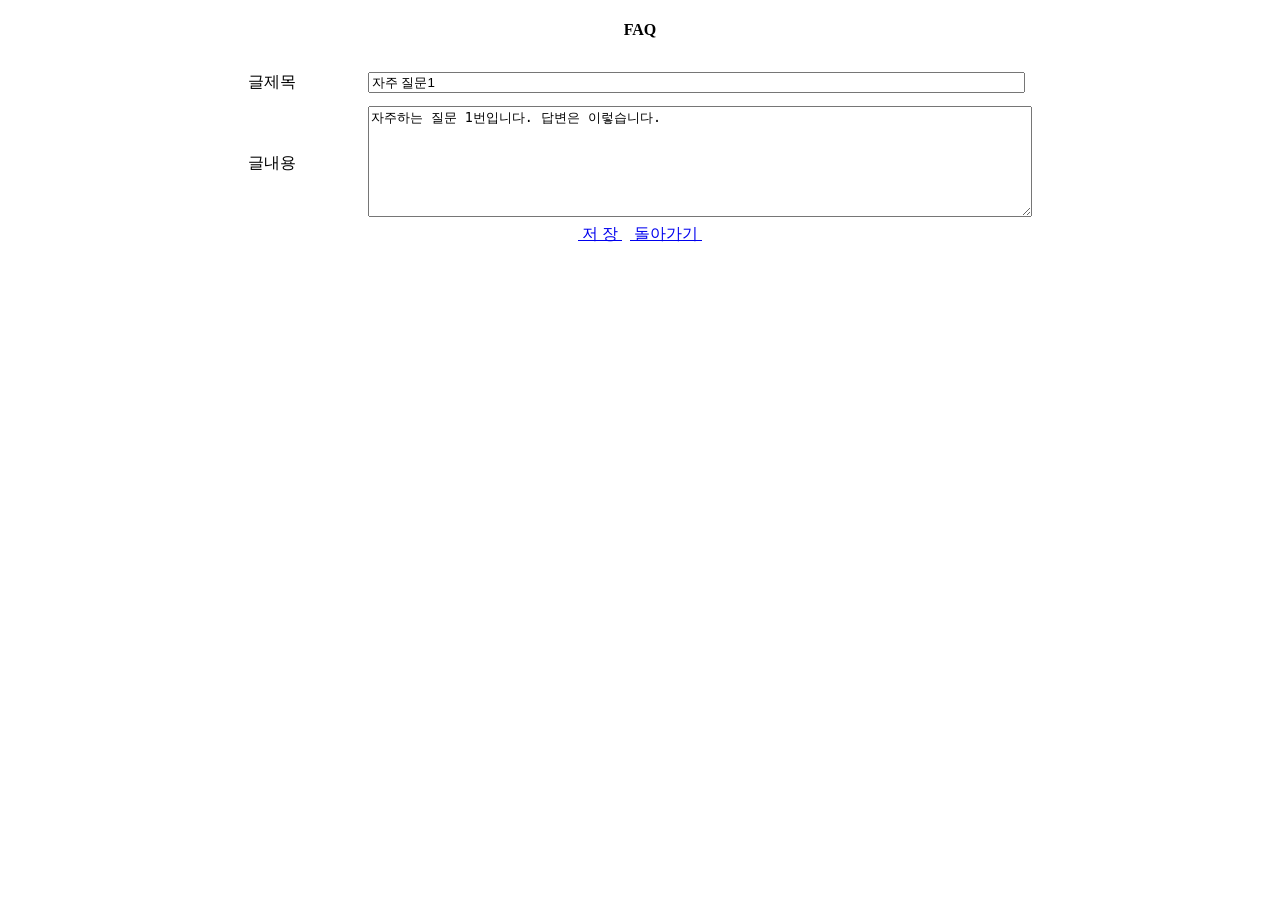
==== admin/faq_edit.html @ 56393f93 "admin" ====
<!---------------------------------------------------------------------------------------------
	제목 : 내 손으로 만드는 PHP 쇼핑몰 (실습용 디자인 HTML)

	소속 : 인덕대학교 컴퓨터소프트웨어학과
	이름 : 교수 윤형태 (2024.02)
---------------------------------------------------------------------------------------------->
<!doctype html>
<html lang="kr">
<head>
	<meta charset="utf-8">
	<meta name="viewport" content="width=device-width, initial-scale=1">
	<title>INDUK Mall</title>
	<link  href="../css/bootstrap.min.css" rel="stylesheet">
	<link  href="../css/my.css" rel="stylesheet">
	<script src="..js/jquery-3.7.1.min.js"></script>
	<script src="../js/bootstrap.bundle.min.js"></script>
	<script src="../js/my.js"></script>
</head>
<body>

<div class="container">
<!-------------------------------------------------------------------------------------------->	
<script> document.write(admin_menu());</script>
<!-------------------------------------------------------------------------------------------->	

<form name="form1" method="post" action="faq_update.html">

<input type="hidden" name="id" value="1">

<div class="row mx-1 justify-content-center">
	<div class="col-sm-10" align="center">

	<h4 class="m-0 mb-3">FAQ</h4>

		<table class="table table-sm table-bordered myfs12">
			<tr height="40">
				<td width="15%" class="bg-light">글제목</td>
				<td align="left" class="ps-2">
					<input type="text" name="title" size="80" value="자주 질문1" class="form-control form-control-sm myfs12">
				</td>
			</tr>
			<tr>
				<td width="15%" class="bg-light">글내용</td>
				<td align="left" class="ps-2">
						<textarea name="contents" rows="7" cols="80" class="form-control form-control-sm my-1 myfs12">자주하는 질문 1번입니다. 답변은 이렇습니다.</textarea>
				</td>
			</tr>
		</table>

		<a href="javascript:form1.submit();"  class="btn btn-sm btn-dark text-white my-2">&nbsp;저 장&nbsp;</a>&nbsp;
		<a href="javascript:history.back();"  class="btn btn-sm btn-outline-dark my-2">&nbsp;돌아가기&nbsp;</a>

	</div>
</div>
<br>
<!-------------------------------------------------------------------------------------------->	
</div>

</body>
</html>
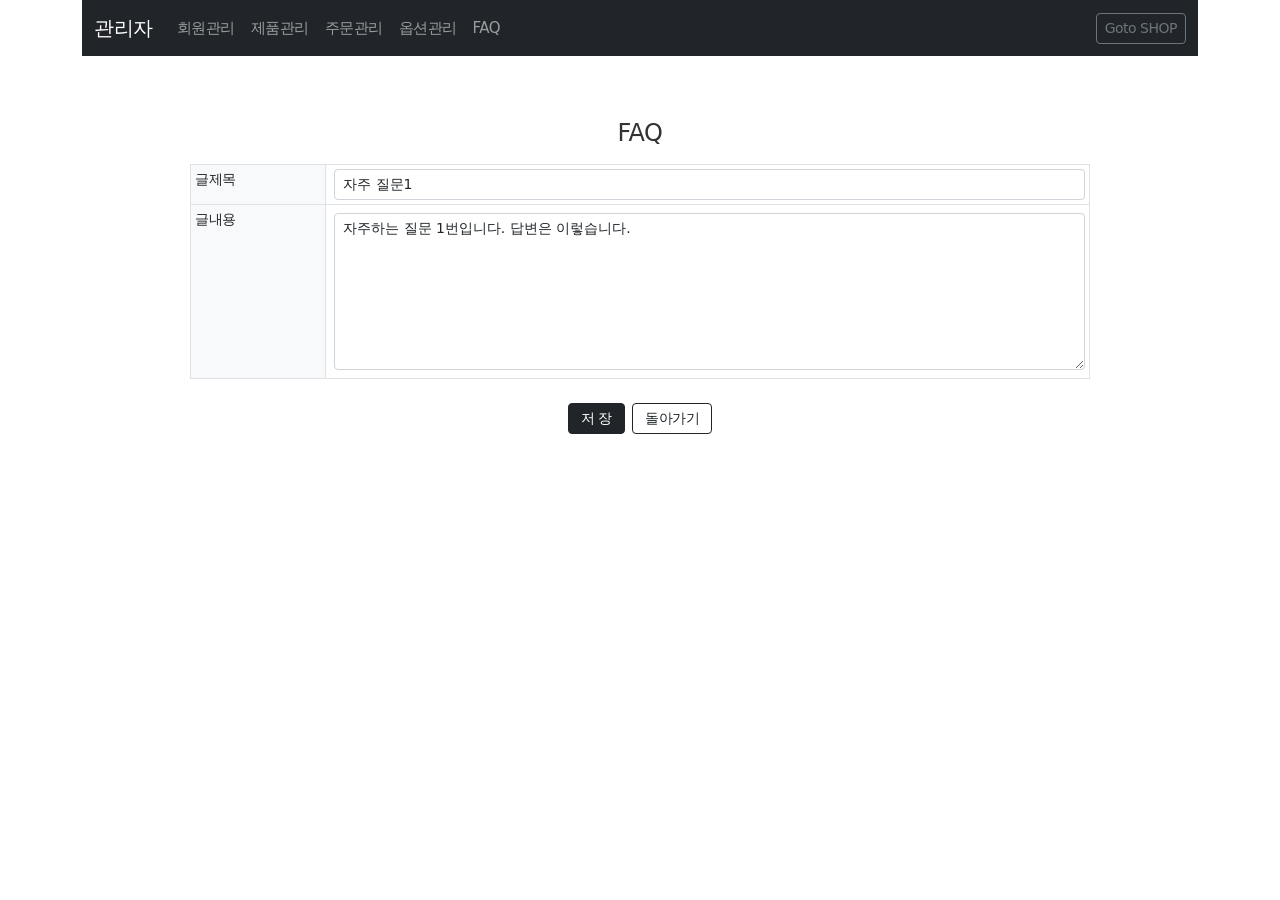
==== commit 1f7580b3: "Remove unnecessary comments and clean HTML structure" ====
--- a/admin/faq_edit.html
+++ b/admin/faq_edit.html
@@ -1,9 +1,3 @@
-<!---------------------------------------------------------------------------------------------
-	제목 : 내 손으로 만드는 PHP 쇼핑몰 (실습용 디자인 HTML)
-
-	소속 : 인덕대학교 컴퓨터소프트웨어학과
-	이름 : 교수 윤형태 (2024.02)
----------------------------------------------------------------------------------------------->
 <!doctype html>
 <html lang="kr">
 <head>
@@ -58,3 +52,4 @@
 
 </body>
 </html>
+
--- a/css/my.css
+++ b/css/my.css
@@ -0,0 +1,206 @@
+/* ---------------------------------------------------- */
+/* --- 2024.06.18 추가된 추천 스타일 (New Styles) --- */
+/* ---------------------------------------------------- */
+
+/* 기본 폰트 크기 및 색상 재설정으로 가독성 향상 */
+body {
+    font-size: 14px; /* 기본 폰트 크기를 약간 키워 가독성을 높입니다. */
+    color: #333; /* 기본 글자색을 좀 더 진하게 조정합니다. */
+    letter-spacing: -0.5px;
+}
+
+/* 링크 스타일 */
+a {
+    color: #333;
+    text-decoration: none;
+    transition: color 0.2s ease-in-out; /* 부드러운 색상 전환 효과 */
+}
+a:hover {
+    color: #007bff; /* 호버 시 색상을 프라이머리 색상으로 변경 */
+}
+
+/* 상단 사용자 메뉴 스타일 */
+header .nav-link {
+    transition: background-color 0.2s ease-in-out;
+}
+header .nav-link:hover {
+    color: #007bff;
+    background-color: #f8f9fa; /* 호버 시 배경색을 살짝 추가 */
+    border-radius: 4px;
+}
+
+/* 메인 네비게이션 바 스타일 */
+#mainNavbar .navbar-nav .nav-link {
+    font-size: 1.1rem; /* 16px */
+    font-weight: 500;
+    padding: 0.5rem 1rem;
+    margin: 0 0.25rem;
+}
+
+/* 기존 zoom_a 효과와 통합 */
+.zoom_a .nav-link {
+    transition: color 0.3s, transform 0.3s;
+}
+.zoom_a:hover .nav-link {
+    color: #f49300;
+    transform: translateY(-2px); /* 살짝 위로 이동하는 효과 */
+}
+
+/* 검색창 버튼 스타일 */
+form[name="form_search"] .btn {
+    /* 아이콘만 있는 버튼이므로 크기를 텍스트 입력창과 맞춥니다. */
+    display: flex;
+    align-items: center;
+    justify-content: center;
+}
+
+/* 슬라이드 이미지 하단에 여백 추가 */
+#carouselExampleIndicators {
+    margin-bottom: 2rem;
+}
+/* ---------------------------------------------------- */
+/* --- 상품 카드 (Product Card) 추천 스타일 --- */
+/* ---------------------------------------------------- */
+
+.product-card {
+    transition: transform 0.3s ease, box-shadow 0.3s ease;
+}
+
+/* 카드에 마우스를 올리면 살짝 위로 올라가며 그림자가 커지는 효과 */
+.product-card:hover {
+    transform: translateY(-8px);
+    box-shadow: 0 0.5rem 1.5rem rgba(0, 0, 0, 0.1) !important;
+}
+
+/* 상품 카드 이미지 비율 유지 및 줌 효과 */
+.product-card .card-img-top {
+    aspect-ratio: 1 / 1; /* 이미지를 1:1 정사각형 비율로 유지 */
+    object-fit: cover;   /* 이미지가 잘리지 않고 채워지도록 설정 */
+    transition: transform 0.3s ease;
+}
+.product-card:hover .card-img-top {
+    transform: scale(1.05); /* 마우스 호버 시 이미지 살짝 확대 */
+}
+
+/* 상품명 스타일 */
+.product-card .card-title {
+    font-size: 1rem; /* 16px */
+    font-weight: 500;
+    /* 두 줄 이상 넘어갈 경우 말줄임표(...) 처리 */
+    display: -webkit-box;
+    line-clamp: 2;
+    -webkit-box-orient: vertical;
+    overflow: hidden;
+    height: 2.5em; /* 2줄 높이 */
+}
+
+/* stretched-link가 카드 전체를 덮도록 설정 */
+.product-card .stretched-link::after {
+    position: absolute;
+    top: 0;
+    right: 0;
+    bottom: 0;
+    left: 0;
+    z-index: 1;
+    content: "";
+}
+/* ---------------------------------------------------- */
+/* --- 푸터 (Footer) 추천 스타일 --- */
+/* ---------------------------------------------------- */
+
+.footer {
+    line-height: 1.8; /* 줄 간격을 넓혀 가독성을 높입니다. */
+}
+
+/* 푸터 내 링크 기본 스타일 */
+.footer .footer-link {
+    color: #adb5bd; /* 기본 링크 색상을 밝은 회색으로 설정 */
+    text-decoration: none;
+    transition: all 0.2s ease-in-out;
+}
+
+/* 푸터 내 링크 호버 스타일 */
+.footer .footer-link:hover {
+    color: #ffffff; /* 마우스를 올리면 흰색으로 변경 */
+    padding-left: 5px; /* 왼쪽 여백을 주어 들여쓰기 효과 */
+}
+
+/* 파트너사 로고 이미지 스타일 */
+.footer img[alt="공정거래위원회"],
+.footer img[alt="서울보증보험"] {
+    opacity: 0.7;
+    transition: opacity 0.2s ease-in-out;
+}
+.footer img[alt="공정거래위원회"]:hover,
+.footer img[alt="서울보증보험"]:hover {
+    opacity: 1; /* 마우스를 올리면 선명하게 변경 */
+}
+/* --- 주문 진행(Progress) 바 스타일 --- */
+.progress-container {
+    display: flex;
+    align-items: center;
+    justify-content: space-between;
+}
+.progress-step {
+    display: flex;
+    flex-direction: column;
+    align-items: center;
+    text-align: center;
+    color: #adb5bd; /* 비활성 색상 */
+    width: 80px;
+}
+.progress-step-icon {
+    width: 40px;
+    height: 40px;
+    border-radius: 50%;
+    border: 2px solid #adb5bd;
+    display: flex;
+    align-items: center;
+    justify-content: center;
+    font-size: 1.2rem;
+    transition: all 0.3s ease;
+}
+.progress-step-text {
+    font-size: 0.85rem;
+    margin-top: 0.5rem;
+}
+.progress-line {
+    flex-grow: 1;
+    height: 2px;
+    background-color: #dee2e6;
+}
+
+/* 활성화된 단계 스타일 */
+.progress-step.active {
+    color: #0d6efd; /* 부트스트랩 Primary 색상 */
+    font-weight: bold;
+}
+.progress-step.active .progress-step-icon {
+    background-color: #0d6efd;
+    border-color: #0d6efd;
+    color: #fff;
+    transform: scale(1.1);
+}
+
+/* 완료된 단계 스타일 */
+.progress-step.done {
+    color: #198754; /* 부트스트랩 Success 색상 */
+}
+.progress-step.done .progress-step-icon {
+    background-color: #198754;
+    border-color: #198754;
+    color: #fff;
+}
+.progress-step.done .progress-line-pre {
+    background-color: #198754;
+}
+
+/* 탭 메뉴 스타일 */
+.nav-pills .nav-link {
+    color: #6c757d;
+}
+.nav-pills .nav-link.active {
+    background-color: #343a40;
+    color: #fff;
+    box-shadow: 0 2px 5px rgba(0,0,0,0.2);
+}
